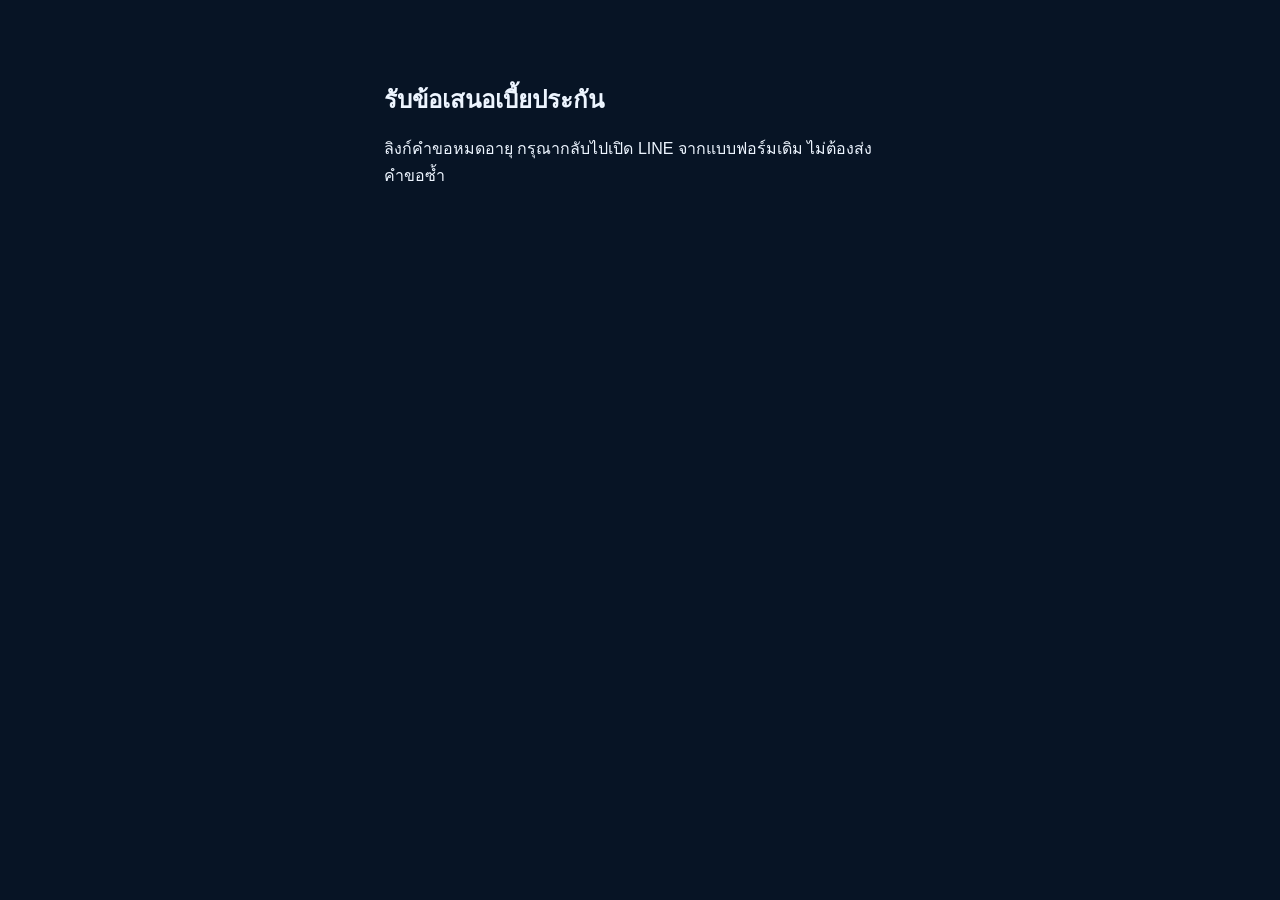
==== insurance.html @ c880e935 "Update insurance TEST confirmation via LIFF" ====
<!doctype html><html lang="th"><head><meta charset="utf-8"><meta name="viewport" content="width=device-width,initial-scale=1"><meta name="referrer" content="no-referrer"><title>รับข้อเสนอเบี้ยประกัน | PP Asset Service</title><style>*{box-sizing:border-box}body{margin:0;background:#071425;color:#EDF5FF;font:16px Tahoma,sans-serif}main{max-width:560px;margin:40px auto;padding:24px}h1{font-size:24px}p{line-height:1.7}a,button{font:inherit;display:block;width:100%;padding:16px;border:0;border-radius:14px;text-align:center;text-decoration:none;background:#B9FF86;color:#102006} [hidden]{display:none!important}</style></head><body><main><h1>รับข้อเสนอเบี้ยประกัน</h1><p id="status" role="status" aria-live="polite">กำลังส่งรายละเอียดคำขอเข้าแชท PP...</p><a id="chat" href="https://line.me/R/oaMessage/%40pp.asset/" hidden>เปิดแชท PP</a><section id="details" hidden></section><button id="confirm" type="button" hidden>ยืนยันข้อมูลถูกต้อง</button><button id="retry" type="button" hidden>ลองอีกครั้ง</button></main>
<script src="https://static.line-scdn.net/liff/edge/2/sdk.js"></script><script>
(function(){'use strict';
var BACKEND='https://script.google.com/macros/s/AKfycbySsRLCbwnj8PTmRTrWor8YZB-7UD32fPWulcbpCLZM95LW6AMpFRci16Pal2AnwHqM/exec';
var ENDPOINT='https://ppassetservice-cyber.github.io/pp-line-liff-test/insurance.html', STORE='pp-insurance-line-ticket-v2';
var status=document.getElementById('status'), retry=document.getElementById('retry'), chat=document.getElementById('chat'), ticket='', waitingForFriend=false, busy=false, frame=null, correlation='', timer=null;
var confirmButton=document.getElementById('confirm'), details=document.getElementById('details'), quote='', confirmationMode=false, confirmStage='review', ready=false;
function parameter(name){var q=new URLSearchParams(location.search),value=q.get(name),state=q.get('liff.state');if(!value && state){try{value=new URL(state,location.origin).searchParams.get(name);}catch(e){}}return value||'';}
confirmationMode=parameter('mode')==='confirm';quote=parameter('quote');
function showDetail(data){details.replaceChildren();var labels={request_id:'เลขที่คำขอ',customer_name:'ชื่อ',customer_phone:'เบอร์โทร',vehicle_make:'ยี่ห้อ',vehicle_model:'รุ่น',vehicle_submodel:'รุ่นย่อย',registration_year:'ปีจดทะเบียน',registration_province:'จังหวัดจดทะเบียน',usage_type:'การใช้งาน',insurance_type:'ประเภทประกัน',preferred_insurers:'บริษัทที่สนใจ'};Object.keys(labels).forEach(function(k){var p=document.createElement('p');p.textContent=labels[k]+': '+(data[k]||'ไม่ระบุ');details.appendChild(p);});details.hidden=false;}
function confirmationResult(result){
 if(!result || !result.ok){confirmButton.hidden=true;fail(result && result.message || 'ยังยืนยันข้อมูลไม่ได้ กรุณาลองอีกครั้ง');return;}
 if(confirmStage==='review'){
   if(!result.detail){fail('ยังโหลดข้อมูลไม่ได้ กรุณาลองอีกครั้ง');return;}
   showDetail(result.detail);ready=true;retry.hidden=true;
   if(result.confirmed && result.acknowledged){status.textContent='คำขอนี้ยืนยันเรียบร้อยแล้ว';chat.hidden=false;return;}
   status.textContent=result.confirmed?'บันทึกการยืนยันแล้ว แต่ยังไม่ได้รับผลสำเร็จของข้อความตอบรับ กดด้านล่างเพื่อลองส่งตอบรับอีกครั้ง':'ตรวจสอบข้อมูลด้านล่าง แล้วกดยืนยันข้อมูลถูกต้อง';
   confirmButton.textContent=result.confirmed?'ลองส่งข้อความตอบรับอีกครั้ง':'ยืนยันข้อมูลถูกต้อง';confirmButton.hidden=false;return;
 }
 if(!result.confirmed){fail('ยังไม่ได้รับผลยืนยัน กรุณาลองอีกครั้ง');return;}
 confirmButton.hidden=true;chat.hidden=false;
 if(result.acknowledged){status.textContent='ยืนยันข้อมูลเรียบร้อยแล้ว และ LINE รับข้อความตอบรับแล้ว';retry.hidden=true;}
 else {status.textContent=result.retry?'บันทึกการยืนยันแล้ว แต่ยังส่งข้อความตอบรับไม่สำเร็จ ลองอีกครั้งได้โดยไม่สร้างคำขอซ้ำ':'บันทึกการยืนยันแล้ว ข้อความตอบรับต้องให้เจ้าหน้าที่ตรวจสอบ กรุณาติดต่อ PP';retry.hidden=!result.retry;retry.textContent='ลองส่งข้อความตอบรับอีกครั้ง';}
}
function submitConfirmation(stage){if(busy || !ready || !/^INS-\d{8}-[A-F0-9]{16}$/.test(quote))return;
 var token=liff.getIDToken();if(!token){ready=false;fail('กรุณาเปิดลิงก์ยืนยันใหม่จากแชท PP');return;}
 busy=true;confirmStage=stage;retry.hidden=true;confirmButton.hidden=true;status.textContent=stage==='review'?'กำลังตรวจสอบบัญชีและข้อมูลคำขอ...':'กำลังบันทึกการยืนยันข้อมูล...';
 if(frame)frame.remove();frame=document.createElement('iframe');var bytes=new Uint8Array(16);crypto.getRandomValues(bytes);correlation=Array.from(bytes).map(function(v){return v.toString(16).padStart(2,'0');}).join('');frame.name='insurance_'+correlation;frame.hidden=true;document.body.appendChild(frame);
 var form=document.createElement('form');form.method='POST';form.action=BACKEND;form.target=frame.name;form.hidden=true;
 var fields={flow:stage==='review'?'insurance-review-liff-v1':'insurance-confirm-liff-v1',quote:quote,idToken:token,format:'bridge',requestId:correlation};if(stage==='confirm')fields.confirmation='yes';
 Object.keys(fields).forEach(function(key){var input=document.createElement('input');input.type='hidden';input.name=key;input.value=fields[key];form.appendChild(input);});document.body.appendChild(form);
 timer=setTimeout(function(){fail('ยังไม่ได้รับผลยืนยัน กรุณาลองอีกครั้งด้วยคำขอเดิม');},30000);form.submit();form.remove();
}
async function initializeConfirmation(){
 if(!/^INS-\d{8}-[A-F0-9]{16}$/.test(quote)){status.textContent='ลิงก์ยืนยันไม่ถูกต้อง กรุณาเปิดจากข้อความรายละเอียดในแชท PP';return;}
 try {var initTimer;try{await Promise.race([liff.init({liffId:'2011333776-7CCq2hRE'}),new Promise(function(_,reject){initTimer=setTimeout(function(){reject(new Error('timeout'));},20000);})]);}finally{clearTimeout(initTimer);}
 if(!liff.isLoggedIn()){liff.login({redirectUri:ENDPOINT+'?mode=confirm&quote='+encodeURIComponent(quote)});return;}
 ready=true;submitConfirmation('review');
 }catch(e){ready=false;fail('ยังตรวจสอบบัญชี LINE ไม่สำเร็จ กรุณาลองอีกครั้ง');}
}
confirmButton.addEventListener('click',function(){submitConfirmation('confirm');});
function valid(v){return /^[a-f0-9]{64}$/.test(v||'');}
function read(){var query=new URLSearchParams(location.search), value=query.get('ticket'), state=query.get('liff.state');
  if(!value && state){try{value=new URL(state,location.origin).searchParams.get('ticket');}catch(e){}}
  if(valid(value)){try{sessionStorage.setItem(STORE,JSON.stringify({ticket:value,until:Date.now()+600000}));}catch(e){}return value;}
  try{var saved=JSON.parse(sessionStorage.getItem(STORE)||'null');if(saved && saved.until>Date.now() && valid(saved.ticket))return saved.ticket;}catch(e){}return '';}
function fail(text){clearTimeout(timer);busy=false;status.textContent=text;retry.hidden=false;}
function openChat(){chat.hidden=false;status.textContent='ส่งรายละเอียดแล้ว กรุณากดยืนยันข้อมูลในแชท PP';
  try{if(liff.isInClient()){liff.openWindow({url:chat.href,external:false});}else{location.replace(chat.href);}}catch(e){/* Keep the direct link if the browser blocks automatic opening. */}}
window.addEventListener('message',function(event){
  if(!frame || !/^https:\/\/[A-Za-z0-9.-]+\.googleusercontent\.com$/.test(event.origin))return;
  var data=event.data;if(!data || data.type!=='pp-insurance-receipt' || data.requestId!==correlation || !busy)return;
  clearTimeout(timer);busy=false;
  if(confirmationMode){confirmationResult(data.result);return;}
  if(data.result && data.result.ok && data.result.receiptStatus==='ACCEPTED'){try{sessionStorage.removeItem(STORE);}catch(e){}openChat();}
  else fail(data.result && data.result.ok?'เชื่อมบัญชีแล้ว แต่ยังส่งรายละเอียดไม่สำเร็จ คำขอของคุณบันทึกแล้ว กรุณาลองอีกครั้ง':'ยังเชื่อม LINE ไม่สำเร็จ กรุณาลองอีกครั้ง หรือติดต่อ PP โดยแจ้งเลขที่คำขอ');
});
function deliver(){if(busy || !ticket)return;var token=liff.getIDToken();if(!token){fail('กรุณาเปิดลิงก์ใหม่จากหน้าแบบฟอร์ม');return;}
 busy=true;retry.hidden=true;status.textContent='กำลังส่งรายละเอียดคำขอเข้าแชท PP...';
 if(frame)frame.remove();frame=document.createElement('iframe');var bytes=new Uint8Array(16);crypto.getRandomValues(bytes);correlation=Array.from(bytes).map(function(v){return v.toString(16).padStart(2,'0');}).join('');frame.name='insurance_'+correlation;frame.hidden=true;document.body.appendChild(frame);
 var form=document.createElement('form');form.method='POST';form.action=BACKEND;form.target=frame.name;form.hidden=true;
 var fields={flow:'insurance-line-link-v1',ticket:ticket,idToken:token,consent:'yes',format:'bridge',requestId:correlation};
 Object.keys(fields).forEach(function(key){var input=document.createElement('input');input.type='hidden';input.name=key;input.value=fields[key];form.appendChild(input);});document.body.appendChild(form);
 timer=setTimeout(function(){fail('ยังไม่ได้รับผลยืนยัน กรุณาลองอีกครั้งด้วยคำขอเดิม');},30000);form.submit();form.remove();
}
async function initialize(){if(confirmationMode){await initializeConfirmation();return;}ticket=read();if(!ticket){status.textContent='ลิงก์คำขอหมดอายุ กรุณากลับไปเปิด LINE จากแบบฟอร์มเดิม ไม่ต้องส่งคำขอซ้ำ';return;}
 try{var initTimer;try{await Promise.race([liff.init({liffId:'2011333776-7CCq2hRE'}),new Promise(function(_,reject){initTimer=setTimeout(function(){reject(new Error('timeout'));},20000);})]);}finally{clearTimeout(initTimer);}ticket=read()||ticket;if(!liff.isLoggedIn()){liff.login({redirectUri:ENDPOINT+'?ticket='+encodeURIComponent(ticket)});return;}
  // A LINE add-friend prompt may still be required by LINE for a new customer.
  var friendship=await liff.getFriendship();if(!friendship.friendFlag){waitingForFriend=true;status.textContent='เพิ่มเพื่อน PP เพื่อรับรายละเอียดและข้อเสนอเบี้ยประกัน';chat.textContent='เพิ่มเพื่อน PP แล้วกลับมารับรายละเอียด';chat.href='https://line.me/R/ti/p/%40pp.asset';chat.hidden=false;retry.textContent='เพิ่มเพื่อนแล้ว รับรายละเอียด';retry.hidden=false;return;}
  waitingForFriend=false;deliver();
 }catch(e){fail('ยังเตรียม LINE ไม่สำเร็จ กรุณาลองอีกครั้ง');}}
document.addEventListener('visibilitychange',function(){if(!document.hidden && waitingForFriend && !busy)initialize();});
retry.addEventListener('click',function(){if(busy)return;if(confirmationMode){if(ready && confirmStage==='confirm')submitConfirmation('confirm');else initializeConfirmation();return;}chat.href='https://line.me/R/oaMessage/%40pp.asset/';chat.textContent='เปิดแชท PP';chat.hidden=true;initialize();});initialize();
}());</script></body></html>
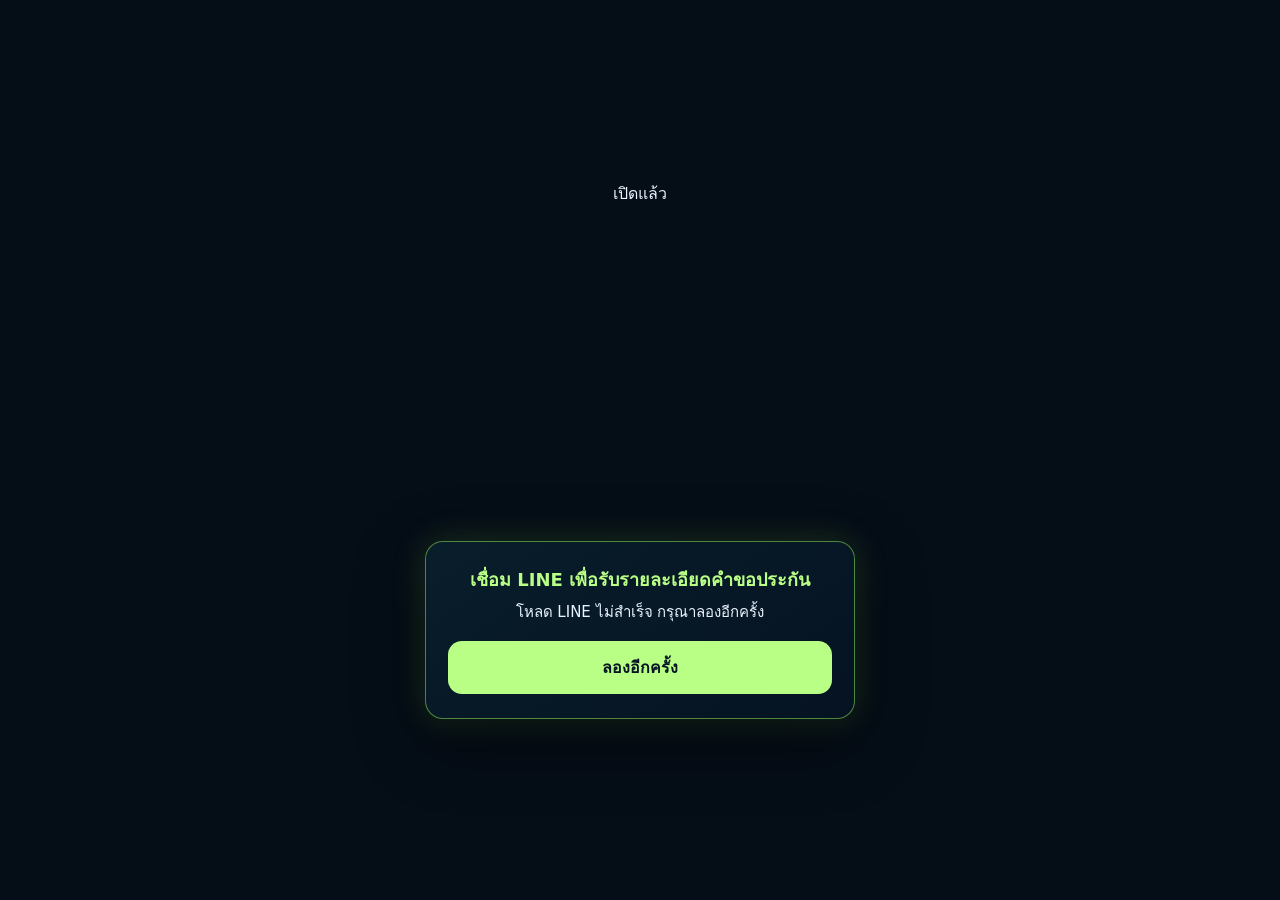
==== commit 15b34474: "ปรับหน้าเชื่อม LINE ประกัน TEST ตามแบบ Loan" ====
--- a/insurance.html
+++ b/insurance.html
@@ -1,74 +1,111 @@
-<!doctype html><html lang="th"><head><meta charset="utf-8"><meta name="viewport" content="width=device-width,initial-scale=1"><meta name="referrer" content="no-referrer"><title>รับข้อเสนอเบี้ยประกัน | PP Asset Service</title><style>*{box-sizing:border-box}body{margin:0;background:#071425;color:#EDF5FF;font:16px Tahoma,sans-serif}main{max-width:560px;margin:40px auto;padding:24px}h1{font-size:24px}p{line-height:1.7}a,button{font:inherit;display:block;width:100%;padding:16px;border:0;border-radius:14px;text-align:center;text-decoration:none;background:#B9FF86;color:#102006} [hidden]{display:none!important}</style></head><body><main><h1>รับข้อเสนอเบี้ยประกัน</h1><p id="status" role="status" aria-live="polite">กำลังส่งรายละเอียดคำขอเข้าแชท PP...</p><a id="chat" href="https://line.me/R/oaMessage/%40pp.asset/" hidden>เปิดแชท PP</a><section id="details" hidden></section><button id="confirm" type="button" hidden>ยืนยันข้อมูลถูกต้อง</button><button id="retry" type="button" hidden>ลองอีกครั้ง</button></main>
-<script src="https://static.line-scdn.net/liff/edge/2/sdk.js"></script><script>
-(function(){'use strict';
-var BACKEND='https://script.google.com/macros/s/AKfycbySsRLCbwnj8PTmRTrWor8YZB-7UD32fPWulcbpCLZM95LW6AMpFRci16Pal2AnwHqM/exec';
-var ENDPOINT='https://ppassetservice-cyber.github.io/pp-line-liff-test/insurance.html', STORE='pp-insurance-line-ticket-v2';
-var status=document.getElementById('status'), retry=document.getElementById('retry'), chat=document.getElementById('chat'), ticket='', waitingForFriend=false, busy=false, frame=null, correlation='', timer=null;
-var confirmButton=document.getElementById('confirm'), details=document.getElementById('details'), quote='', confirmationMode=false, confirmStage='review', ready=false;
-function parameter(name){var q=new URLSearchParams(location.search),value=q.get(name),state=q.get('liff.state');if(!value && state){try{value=new URL(state,location.origin).searchParams.get(name);}catch(e){}}return value||'';}
-confirmationMode=parameter('mode')==='confirm';quote=parameter('quote');
-function showDetail(data){details.replaceChildren();var labels={request_id:'เลขที่คำขอ',customer_name:'ชื่อ',customer_phone:'เบอร์โทร',vehicle_make:'ยี่ห้อ',vehicle_model:'รุ่น',vehicle_submodel:'รุ่นย่อย',registration_year:'ปีจดทะเบียน',registration_province:'จังหวัดจดทะเบียน',usage_type:'การใช้งาน',insurance_type:'ประเภทประกัน',preferred_insurers:'บริษัทที่สนใจ'};Object.keys(labels).forEach(function(k){var p=document.createElement('p');p.textContent=labels[k]+': '+(data[k]||'ไม่ระบุ');details.appendChild(p);});details.hidden=false;}
-function confirmationResult(result){
- if(!result || !result.ok){confirmButton.hidden=true;fail(result && result.message || 'ยังยืนยันข้อมูลไม่ได้ กรุณาลองอีกครั้ง');return;}
- if(confirmStage==='review'){
-   if(!result.detail){fail('ยังโหลดข้อมูลไม่ได้ กรุณาลองอีกครั้ง');return;}
-   showDetail(result.detail);ready=true;retry.hidden=true;
-   if(result.confirmed && result.acknowledged){status.textContent='คำขอนี้ยืนยันเรียบร้อยแล้ว';chat.hidden=false;return;}
-   status.textContent=result.confirmed?'บันทึกการยืนยันแล้ว แต่ยังไม่ได้รับผลสำเร็จของข้อความตอบรับ กดด้านล่างเพื่อลองส่งตอบรับอีกครั้ง':'ตรวจสอบข้อมูลด้านล่าง แล้วกดยืนยันข้อมูลถูกต้อง';
-   confirmButton.textContent=result.confirmed?'ลองส่งข้อความตอบรับอีกครั้ง':'ยืนยันข้อมูลถูกต้อง';confirmButton.hidden=false;return;
- }
- if(!result.confirmed){fail('ยังไม่ได้รับผลยืนยัน กรุณาลองอีกครั้ง');return;}
- confirmButton.hidden=true;chat.hidden=false;
- if(result.acknowledged){status.textContent='ยืนยันข้อมูลเรียบร้อยแล้ว และ LINE รับข้อความตอบรับแล้ว';retry.hidden=true;}
- else {status.textContent=result.retry?'บันทึกการยืนยันแล้ว แต่ยังส่งข้อความตอบรับไม่สำเร็จ ลองอีกครั้งได้โดยไม่สร้างคำขอซ้ำ':'บันทึกการยืนยันแล้ว ข้อความตอบรับต้องให้เจ้าหน้าที่ตรวจสอบ กรุณาติดต่อ PP';retry.hidden=!result.retry;retry.textContent='ลองส่งข้อความตอบรับอีกครั้ง';}
+เปิดแล้ว
+<!doctype html>
+<html lang="th"><head>
+<meta charset="utf-8"><meta name="viewport" content="width=device-width, initial-scale=1">
+<meta name="referrer" content="no-referrer"><meta name="robots" content="noindex,nofollow">
+<title>รับข้อเสนอเบี้ยประกัน | PP Asset Service</title>
+<style>
+*{box-sizing:border-box}
+body{margin:0;background:#050d17;color:#eaf3ff;font-family:system-ui,sans-serif;min-height:100vh;min-height:100dvh;display:grid;place-items:center;padding:14px}
+main{width:100%;max-width:430px;padding:24px 22px;border:1px solid rgba(156,255,91,.48);border-radius:18px;background:linear-gradient(145deg,rgba(9,30,44,.98),rgba(5,19,34,.98));box-shadow:0 20px 70px rgba(0,0,0,.48),0 0 34px rgba(156,255,91,.18);text-align:center}
+h1{color:#B9FF86;font-size:18px;font-weight:900;line-height:1.5;margin:0 0 7px}
+p{font-size:15px;line-height:1.65;color:#eaf3ff;margin:7px 0}
+button,a{display:block;width:100%;border:0;border-radius:14px;background:#B9FF86;color:#071425;padding:14px;font:inherit;font-weight:700;text-decoration:none;cursor:pointer;margin-top:16px}
+.spinner{width:30px;height:30px;border:4px solid rgba(156,255,91,.24);border-top-color:#B9FF86;border-radius:50%;margin:0 auto 13px;animation:spin .8s linear infinite}
+@keyframes spin{to{transform:rotate(360deg)}}
+[hidden]{display:none!important}.brand{display:none}.transport{position:absolute;width:1px;height:1px;left:-9999px;border:0}
+.wait-note{color:#9fb0c4;font-size:13px;margin-top:7px}
+@media(max-width:600px){main{padding:22px 16px}}
+</style>
+<script src="https://static.line-scdn.net/liff/edge/2/sdk.js" defer></script>
+</head><body><main>
+<div class="brand">PP ASSET SERVICE</div>
+<div class="spinner" id="spinner" aria-hidden="true"></div>
+<h1 id="heading">เชื่อม LINE เพื่อรับรายละเอียดคำขอประกัน</h1>
+<p id="status" role="status" aria-live="polite">กำลังเชื่อมต่อ LINE กรุณารอสักครู่</p>
+<a id="openLine" hidden>เปิดแอป LINE เพื่อเชื่อมต่อ</a>
+<a id="chat" href="https://line.me/R/oaMessage/%40pp.asset/" hidden>เปิดแชทเพื่อยืนยันข้อมูล</a>
+<button id="retry" type="button" hidden>ลองอีกครั้ง</button>
+</main><script>
+'use strict';
+const LIFF_ID='2011333776-7CCq2hRE';
+// TEST deployment only. Production OAuth configuration is untouched.
+const BACKEND='https://script.google.com/macros/s/AKfycbySsRLCbwnj8PTmRTrWor8YZB-7UD32fPWulcbpCLZM95LW6AMpFRci16Pal2AnwHqM/exec';
+const statusBox=document.getElementById('status'),spinner=document.getElementById('spinner');
+let busy=false,attempt=0;
+function ticketFromLocation(){
+ const params=new URL(location.href).searchParams;
+ let ticket=params.get('ticket');
+ if(!ticket&&params.get('liff.state'))ticket=new URL(params.get('liff.state'),location.origin+location.pathname).searchParams.get('ticket');
+ try {
+  if(ticket&&/^[a-f0-9]{64}$/.test(ticket))sessionStorage.setItem('pp_insurance_pending_v3',JSON.stringify({ticket,time:Date.now()}));
+  else if(!params.has('ticket')){
+   const saved=JSON.parse(sessionStorage.getItem('pp_insurance_pending_v3')||'null');
+   if(saved&&Date.now()-saved.time<600000)ticket=saved.ticket;
+  }
+ }catch(_){}
+ if(!ticket||!/^[a-f0-9]{64}$/.test(ticket))throw new Error('ลิงก์คำขอไม่ครบ กรุณาเปิดจากปุ่มเชื่อม LINE ของคำขอเดิม');
+ return ticket;
 }
-function submitConfirmation(stage){if(busy || !ready || !/^INS-\d{8}-[A-F0-9]{16}$/.test(quote))return;
- var token=liff.getIDToken();if(!token){ready=false;fail('กรุณาเปิดลิงก์ยืนยันใหม่จากแชท PP');return;}
- busy=true;confirmStage=stage;retry.hidden=true;confirmButton.hidden=true;status.textContent=stage==='review'?'กำลังตรวจสอบบัญชีและข้อมูลคำขอ...':'กำลังบันทึกการยืนยันข้อมูล...';
- if(frame)frame.remove();frame=document.createElement('iframe');var bytes=new Uint8Array(16);crypto.getRandomValues(bytes);correlation=Array.from(bytes).map(function(v){return v.toString(16).padStart(2,'0');}).join('');frame.name='insurance_'+correlation;frame.hidden=true;document.body.appendChild(frame);
- var form=document.createElement('form');form.method='POST';form.action=BACKEND;form.target=frame.name;form.hidden=true;
- var fields={flow:stage==='review'?'insurance-review-liff-v1':'insurance-confirm-liff-v1',quote:quote,idToken:token,format:'bridge',requestId:correlation};if(stage==='confirm')fields.confirmation='yes';
- Object.keys(fields).forEach(function(key){var input=document.createElement('input');input.type='hidden';input.name=key;input.value=fields[key];form.appendChild(input);});document.body.appendChild(form);
- timer=setTimeout(function(){fail('ยังไม่ได้รับผลยืนยัน กรุณาลองอีกครั้งด้วยคำขอเดิม');},30000);form.submit();form.remove();
+function withDeadline(promise,ms,message){
+ let timer;return Promise.race([promise,new Promise((_,reject)=>{timer=setTimeout(()=>reject(new Error(message)),ms);})]).finally(()=>clearTimeout(timer));
 }
-async function initializeConfirmation(){
- if(!/^INS-\d{8}-[A-F0-9]{16}$/.test(quote)){status.textContent='ลิงก์ยืนยันไม่ถูกต้อง กรุณาเปิดจากข้อความรายละเอียดในแชท PP';return;}
- try {var initTimer;try{await Promise.race([liff.init({liffId:'2011333776-7CCq2hRE'}),new Promise(function(_,reject){initTimer=setTimeout(function(){reject(new Error('timeout'));},20000);})]);}finally{clearTimeout(initTimer);}
- if(!liff.isLoggedIn()){liff.login({redirectUri:ENDPOINT+'?mode=confirm&quote='+encodeURIComponent(quote)});return;}
- ready=true;submitConfirmation('review');
- }catch(e){ready=false;fail('ยังตรวจสอบบัญชี LINE ไม่สำเร็จ กรุณาลองอีกครั้ง');}
+function sendReceipt(ticket,idToken){
+ return new Promise((resolve,reject)=>{
+  const requestId=Array.from(crypto.getRandomValues(new Uint8Array(16)),v=>v.toString(16).padStart(2,'0')).join('');
+  const iframe=document.createElement('iframe');iframe.name='pp_receipt_'+requestId;iframe.className='transport';iframe.title='รับผลการเชื่อม LINE';iframe.setAttribute('aria-hidden','true');iframe.tabIndex=-1;
+  const form=document.createElement('form');form.method='POST';form.action=BACKEND;form.target=iframe.name;form.hidden=true;
+  for(const [name,value] of Object.entries({flow:'insurance-line-link-v1',ticket,idToken,consent:'yes',format:'bridge',requestId})){
+   const input=document.createElement('input');input.type='hidden';input.name=name;input.value=value;form.appendChild(input);
+  }
+  let timer;
+  function cleanup(){clearTimeout(timer);window.removeEventListener('message',received);form.remove();iframe.remove();}
+  function received(event){
+   const trusted=/^https:\/\/(?:script\.google\.com|[a-z0-9-]+\.googleusercontent\.com)$/.test(event.origin);
+   const data=event.data;
+   if(!trusted||!data||data.type!=='pp-insurance-receipt'||data.requestId!==requestId)return;
+   cleanup();resolve(data.result);
+  }
+  window.addEventListener('message',received);
+  timer=setTimeout(()=>{cleanup();reject(new Error('ยังไม่ได้รับผลยืนยัน กรุณากดลองอีกครั้ง ไม่ต้องกรอกคำขอใหม่'));},45000);
+  document.body.appendChild(iframe);document.body.appendChild(form);form.submit();
+ });
 }
-confirmButton.addEventListener('click',function(){submitConfirmation('confirm');});
-function valid(v){return /^[a-f0-9]{64}$/.test(v||'');}
-function read(){var query=new URLSearchParams(location.search), value=query.get('ticket'), state=query.get('liff.state');
-  if(!value && state){try{value=new URL(state,location.origin).searchParams.get('ticket');}catch(e){}}
-  if(valid(value)){try{sessionStorage.setItem(STORE,JSON.stringify({ticket:value,until:Date.now()+600000}));}catch(e){}return value;}
-  try{var saved=JSON.parse(sessionStorage.getItem(STORE)||'null');if(saved && saved.until>Date.now() && valid(saved.ticket))return saved.ticket;}catch(e){}return '';}
-function fail(text){clearTimeout(timer);busy=false;status.textContent=text;retry.hidden=false;}
-function openChat(){chat.hidden=false;status.textContent='ส่งรายละเอียดแล้ว กรุณากดยืนยันข้อมูลในแชท PP';
-  try{if(liff.isInClient()){liff.openWindow({url:chat.href,external:false});}else{location.replace(chat.href);}}catch(e){/* Keep the direct link if the browser blocks automatic opening. */}}
-window.addEventListener('message',function(event){
-  if(!frame || !/^https:\/\/[A-Za-z0-9.-]+\.googleusercontent\.com$/.test(event.origin))return;
-  var data=event.data;if(!data || data.type!=='pp-insurance-receipt' || data.requestId!==correlation || !busy)return;
-  clearTimeout(timer);busy=false;
-  if(confirmationMode){confirmationResult(data.result);return;}
-  if(data.result && data.result.ok && data.result.receiptStatus==='ACCEPTED'){try{sessionStorage.removeItem(STORE);}catch(e){}openChat();}
-  else fail(data.result && data.result.ok?'เชื่อมบัญชีแล้ว แต่ยังส่งรายละเอียดไม่สำเร็จ คำขอของคุณบันทึกแล้ว กรุณาลองอีกครั้ง':'ยังเชื่อม LINE ไม่สำเร็จ กรุณาลองอีกครั้ง หรือติดต่อ PP โดยแจ้งเลขที่คำขอ');
-});
-function deliver(){if(busy || !ticket)return;var token=liff.getIDToken();if(!token){fail('กรุณาเปิดลิงก์ใหม่จากหน้าแบบฟอร์ม');return;}
- busy=true;retry.hidden=true;status.textContent='กำลังส่งรายละเอียดคำขอเข้าแชท PP...';
- if(frame)frame.remove();frame=document.createElement('iframe');var bytes=new Uint8Array(16);crypto.getRandomValues(bytes);correlation=Array.from(bytes).map(function(v){return v.toString(16).padStart(2,'0');}).join('');frame.name='insurance_'+correlation;frame.hidden=true;document.body.appendChild(frame);
- var form=document.createElement('form');form.method='POST';form.action=BACKEND;form.target=frame.name;form.hidden=true;
- var fields={flow:'insurance-line-link-v1',ticket:ticket,idToken:token,consent:'yes',format:'bridge',requestId:correlation};
- Object.keys(fields).forEach(function(key){var input=document.createElement('input');input.type='hidden';input.name=key;input.value=fields[key];form.appendChild(input);});document.body.appendChild(form);
- timer=setTimeout(function(){fail('ยังไม่ได้รับผลยืนยัน กรุณาลองอีกครั้งด้วยคำขอเดิม');},30000);form.submit();form.remove();
+async function connect(){
+ if(busy)return;busy=true;const run=++attempt;
+ document.getElementById('retry').hidden=true;document.getElementById('openLine').hidden=true;document.getElementById('openLine').textContent='เปิดแอป LINE เพื่อเชื่อมต่อ';document.getElementById('chat').hidden=true;spinner.hidden=false;
+ statusBox.textContent='กำลังเชื่อมต่อ LINE กรุณารอสักครู่';
+ const waiting=setTimeout(()=>{if(run===attempt)statusBox.textContent='ระบบยังทำงานอยู่ กำลังรอ LINE ตอบกลับ';},6000);
+ try{
+  if(!window.liff)throw new Error('โหลด LINE ไม่สำเร็จ กรุณาลองอีกครั้ง');
+  ticketFromLocation();
+  await withDeadline(liff.init({liffId:LIFF_ID,withLoginOnExternalBrowser:false}),20000,'LINE ตอบกลับช้า กรุณากดลองอีกครั้ง');
+  clearTimeout(waiting);
+  const ticket=ticketFromLocation();
+  if(/Android|iPhone|iPad|iPod/i.test(navigator.userAgent)&&!liff.isInClient()){
+   const link=document.getElementById('openLine');
+   const url='https://liff.line.me/'+LIFF_ID+'?ticket='+encodeURIComponent(ticket);
+   link.href=/Android/i.test(navigator.userAgent)
+    ? 'intent://liff.line.me/'+LIFF_ID+'?ticket='+encodeURIComponent(ticket)+'#Intent;scheme=https;package=jp.naver.line.android;S.browser_fallback_url='+encodeURIComponent(location.href)+';end'
+    : url;
+   link.hidden=false;spinner.hidden=true;statusBox.textContent='เปิดแอป LINE เพื่อดำเนินการต่อกับคำขอเดิม';busy=false;return;
+  }
+  if(!liff.isLoggedIn()){statusBox.textContent='กำลังเปิดการยืนยันบัญชี LINE';liff.login({redirectUri:location.origin+location.pathname+'?ticket='+encodeURIComponent(ticket)});return;}
+  const idToken=liff.getIDToken();if(!idToken)throw new Error('ยังยืนยันบัญชี LINE ไม่สำเร็จ กรุณาลองอีกครั้ง');
+  const friendship=await withDeadline(liff.getFriendship(),20000,'ตรวจสถานะเพื่อน LINE ไม่สำเร็จ กรุณาลองอีกครั้ง');
+  if(!friendship.friendFlag){
+   const friendLink=document.getElementById('openLine');friendLink.href='https://line.me/R/ti/p/%40pp.asset';friendLink.textContent='เพิ่มเพื่อน PP Asset Service';friendLink.hidden=false;
+   statusBox.textContent='เพิ่มเพื่อน PP แล้วกลับมาหน้านี้ กดลองอีกครั้งเพื่อรับรายละเอียดคำขอเดิม';spinner.hidden=true;document.getElementById('retry').hidden=false;busy=false;return;
+  }
+  statusBox.textContent='กำลังส่งรายละเอียดคำขอประกันให้ทางแชท LINE';
+  const result=await sendReceipt(ticket,idToken);
+  if(!result||result.ok!==true||result.receiptStatus!=='ACCEPTED')throw new Error(result&&result.message||'ยังส่งรายละเอียดไม่สำเร็จ คำขอบันทึกแล้ว กรุณาลองอีกครั้ง');
+  try{sessionStorage.removeItem('pp_insurance_pending_v3');}catch(_){}
+  document.getElementById('heading').textContent='ดำเนินการเรียบร้อย';
+  statusBox.textContent='เลขคำขอ '+result.requestId+' — ส่งรายละเอียดแล้ว กรุณาเปิดแชทเพื่อตรวจสอบและยืนยันความถูกต้อง';
+  spinner.hidden=true;document.getElementById('chat').hidden=false;busy=false;
+ }catch(error){clearTimeout(waiting);spinner.hidden=true;statusBox.textContent=error.message||'เชื่อมต่อไม่สำเร็จ กรุณาลองอีกครั้ง';document.getElementById('retry').hidden=false;busy=false;}
 }
-async function initialize(){if(confirmationMode){await initializeConfirmation();return;}ticket=read();if(!ticket){status.textContent='ลิงก์คำขอหมดอายุ กรุณากลับไปเปิด LINE จากแบบฟอร์มเดิม ไม่ต้องส่งคำขอซ้ำ';return;}
- try{var initTimer;try{await Promise.race([liff.init({liffId:'2011333776-7CCq2hRE'}),new Promise(function(_,reject){initTimer=setTimeout(function(){reject(new Error('timeout'));},20000);})]);}finally{clearTimeout(initTimer);}ticket=read()||ticket;if(!liff.isLoggedIn()){liff.login({redirectUri:ENDPOINT+'?ticket='+encodeURIComponent(ticket)});return;}
-  // A LINE add-friend prompt may still be required by LINE for a new customer.
-  var friendship=await liff.getFriendship();if(!friendship.friendFlag){waitingForFriend=true;status.textContent='เพิ่มเพื่อน PP เพื่อรับรายละเอียดและข้อเสนอเบี้ยประกัน';chat.textContent='เพิ่มเพื่อน PP แล้วกลับมารับรายละเอียด';chat.href='https://line.me/R/ti/p/%40pp.asset';chat.hidden=false;retry.textContent='เพิ่มเพื่อนแล้ว รับรายละเอียด';retry.hidden=false;return;}
-  waitingForFriend=false;deliver();
- }catch(e){fail('ยังเตรียม LINE ไม่สำเร็จ กรุณาลองอีกครั้ง');}}
-document.addEventListener('visibilitychange',function(){if(!document.hidden && waitingForFriend && !busy)initialize();});
-retry.addEventListener('click',function(){if(busy)return;if(confirmationMode){if(ready && confirmStage==='confirm')submitConfirmation('confirm');else initializeConfirmation();return;}chat.href='https://line.me/R/oaMessage/%40pp.asset/';chat.textContent='เปิดแชท PP';chat.hidden=true;initialize();});initialize();
-}());</script></body></html>
+document.getElementById('retry').addEventListener('click',connect);
+window.addEventListener('DOMContentLoaded',connect);
+</script></body></html>
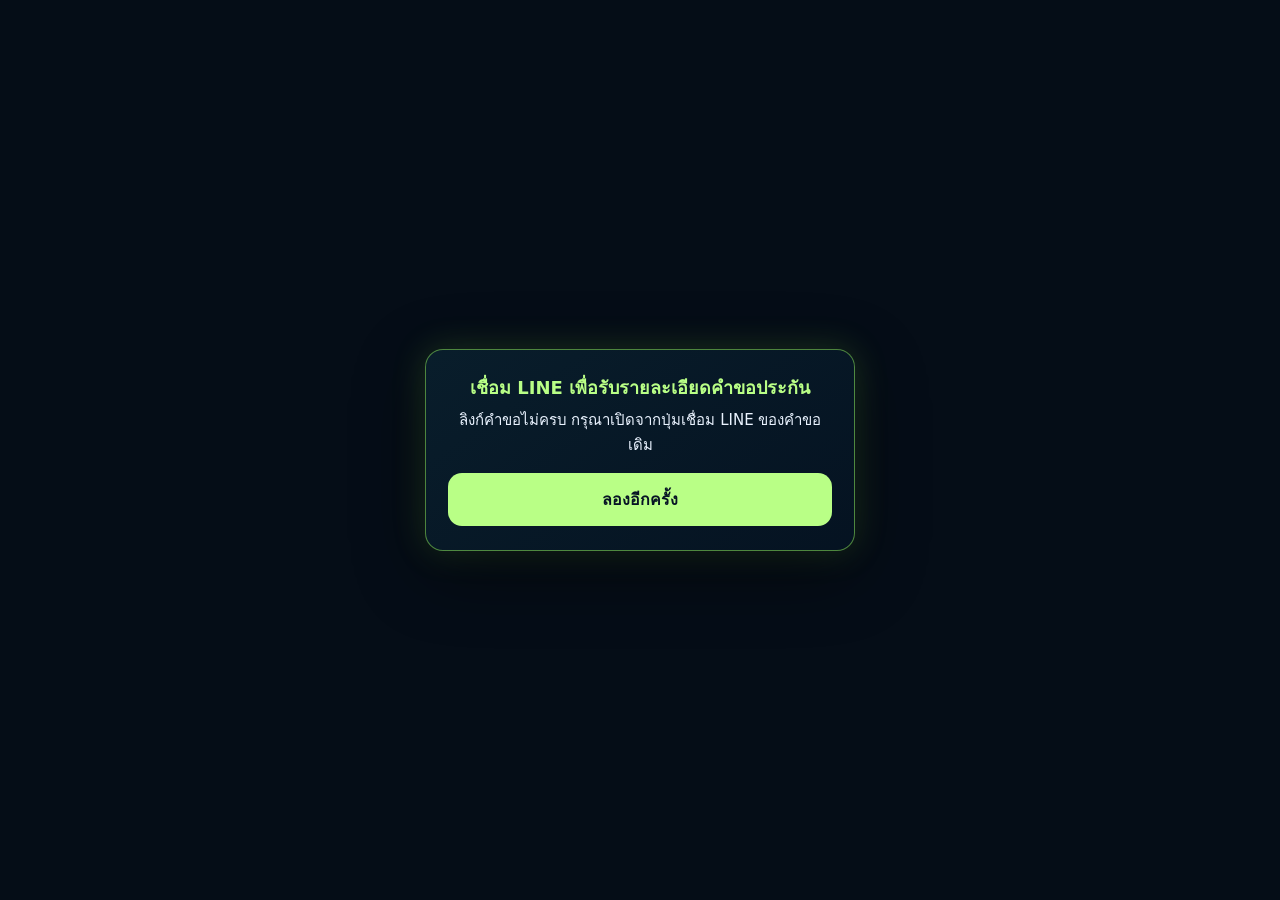
==== commit 06efded7: "Add insurance LIFF review and confirmation" ====
--- a/insurance.html
+++ b/insurance.html
@@ -1,111 +1,278 @@
-เปิดแล้ว
 <!doctype html>
-<html lang="th"><head>
-<meta charset="utf-8"><meta name="viewport" content="width=device-width, initial-scale=1">
-<meta name="referrer" content="no-referrer"><meta name="robots" content="noindex,nofollow">
+<html lang="th">
+<head>
+<meta charset="utf-8">
+<meta name="viewport" content="width=device-width, initial-scale=1">
+<meta name="referrer" content="no-referrer">
+<meta name="robots" content="noindex,nofollow">
 <title>รับข้อเสนอเบี้ยประกัน | PP Asset Service</title>
 <style>
 *{box-sizing:border-box}
 body{margin:0;background:#050d17;color:#eaf3ff;font-family:system-ui,sans-serif;min-height:100vh;min-height:100dvh;display:grid;place-items:center;padding:14px}
 main{width:100%;max-width:430px;padding:24px 22px;border:1px solid rgba(156,255,91,.48);border-radius:18px;background:linear-gradient(145deg,rgba(9,30,44,.98),rgba(5,19,34,.98));box-shadow:0 20px 70px rgba(0,0,0,.48),0 0 34px rgba(156,255,91,.18);text-align:center}
 h1{color:#B9FF86;font-size:18px;font-weight:900;line-height:1.5;margin:0 0 7px}
-p{font-size:15px;line-height:1.65;color:#eaf3ff;margin:7px 0}
+p{font-size:15px;line-height:1.65;margin:7px 0}
 button,a{display:block;width:100%;border:0;border-radius:14px;background:#B9FF86;color:#071425;padding:14px;font:inherit;font-weight:700;text-decoration:none;cursor:pointer;margin-top:16px}
+button:disabled{opacity:.6;cursor:wait}
 .spinner{width:30px;height:30px;border:4px solid rgba(156,255,91,.24);border-top-color:#B9FF86;border-radius:50%;margin:0 auto 13px;animation:spin .8s linear infinite}
 @keyframes spin{to{transform:rotate(360deg)}}
-[hidden]{display:none!important}.brand{display:none}.transport{position:absolute;width:1px;height:1px;left:-9999px;border:0}
-.wait-note{color:#9fb0c4;font-size:13px;margin-top:7px}
+[hidden]{display:none!important}
+.transport{position:absolute;width:1px;height:1px;left:-9999px;border:0}
+#quoteDetails{text-align:left;margin-top:16px;overflow-wrap:anywhere}
+.field{padding:9px 0;border-bottom:1px solid #243447}
+.field-label{display:block;color:#9fb0c4;font-size:13px;margin-bottom:4px}
 @media(max-width:600px){main{padding:22px 16px}}
 </style>
 <script src="https://static.line-scdn.net/liff/edge/2/sdk.js" defer></script>
-</head><body><main>
-<div class="brand">PP ASSET SERVICE</div>
+</head>
+<body>
+<main>
 <div class="spinner" id="spinner" aria-hidden="true"></div>
 <h1 id="heading">เชื่อม LINE เพื่อรับรายละเอียดคำขอประกัน</h1>
 <p id="status" role="status" aria-live="polite">กำลังเชื่อมต่อ LINE กรุณารอสักครู่</p>
 <a id="openLine" hidden>เปิดแอป LINE เพื่อเชื่อมต่อ</a>
-<a id="chat" href="https://line.me/R/oaMessage/%40pp.asset/" hidden>เปิดแชทเพื่อยืนยันข้อมูล</a>
+<a id="chat" href="https://line.me/R/oaMessage/%40pp.asset/" hidden>เปิดแชท PP Asset Service</a>
+<div id="quoteDetails" hidden></div>
+<button id="confirmQuote" type="button" hidden>ยืนยันข้อมูลถูกต้อง</button>
 <button id="retry" type="button" hidden>ลองอีกครั้ง</button>
-</main><script>
+</main>
+<script>
 'use strict';
 const LIFF_ID='2011333776-7CCq2hRE';
-// TEST deployment only. Production OAuth configuration is untouched.
 const BACKEND='https://script.google.com/macros/s/AKfycbySsRLCbwnj8PTmRTrWor8YZB-7UD32fPWulcbpCLZM95LW6AMpFRci16Pal2AnwHqM/exec';
-const statusBox=document.getElementById('status'),spinner=document.getElementById('spinner');
-let busy=false,attempt=0;
+const statusBox=document.getElementById('status');
+const spinner=document.getElementById('spinner');
+const heading=document.getElementById('heading');
+const openLine=document.getElementById('openLine');
+const chat=document.getElementById('chat');
+const retry=document.getElementById('retry');
+const details=document.getElementById('quoteDetails');
+const confirmButton=document.getElementById('confirmQuote');
+let busy=false,initPromise=null,reviewedQuote=null;
+
+function locationParam(name){
+  const params=new URL(location.href).searchParams;
+  if(params.has(name))return params.get(name);
+  const state=params.get('liff.state');
+  if(state)return new URL(state,location.origin+location.pathname).searchParams.get(name);
+  return null;
+}
 function ticketFromLocation(){
- const params=new URL(location.href).searchParams;
- let ticket=params.get('ticket');
- if(!ticket&&params.get('liff.state'))ticket=new URL(params.get('liff.state'),location.origin+location.pathname).searchParams.get('ticket');
- try {
-  if(ticket&&/^[a-f0-9]{64}$/.test(ticket))sessionStorage.setItem('pp_insurance_pending_v3',JSON.stringify({ticket,time:Date.now()}));
-  else if(!params.has('ticket')){
-   const saved=JSON.parse(sessionStorage.getItem('pp_insurance_pending_v3')||'null');
-   if(saved&&Date.now()-saved.time<600000)ticket=saved.ticket;
-  }
- }catch(_){}
- if(!ticket||!/^[a-f0-9]{64}$/.test(ticket))throw new Error('ลิงก์คำขอไม่ครบ กรุณาเปิดจากปุ่มเชื่อม LINE ของคำขอเดิม');
- return ticket;
+  let ticket=locationParam('ticket');
+  try{
+    if(ticket&&/^[a-f0-9]{64}$/.test(ticket)){
+      sessionStorage.setItem('pp_insurance_pending_v3',JSON.stringify({ticket,time:Date.now()}));
+    }else if(ticket===null){
+      const saved=JSON.parse(sessionStorage.getItem('pp_insurance_pending_v3')||'null');
+      if(saved&&Date.now()-saved.time<600000)ticket=saved.ticket;
+    }
+  }catch(_){}
+  if(!ticket||!/^[a-f0-9]{64}$/.test(ticket))throw new Error('ลิงก์คำขอไม่ครบ กรุณาเปิดจากปุ่มเชื่อม LINE ของคำขอเดิม');
+  return ticket;
 }
 function withDeadline(promise,ms,message){
- let timer;return Promise.race([promise,new Promise((_,reject)=>{timer=setTimeout(()=>reject(new Error(message)),ms);})]).finally(()=>clearTimeout(timer));
-}
-function sendReceipt(ticket,idToken){
- return new Promise((resolve,reject)=>{
-  const requestId=Array.from(crypto.getRandomValues(new Uint8Array(16)),v=>v.toString(16).padStart(2,'0')).join('');
-  const iframe=document.createElement('iframe');iframe.name='pp_receipt_'+requestId;iframe.className='transport';iframe.title='รับผลการเชื่อม LINE';iframe.setAttribute('aria-hidden','true');iframe.tabIndex=-1;
-  const form=document.createElement('form');form.method='POST';form.action=BACKEND;form.target=iframe.name;form.hidden=true;
-  for(const [name,value] of Object.entries({flow:'insurance-line-link-v1',ticket,idToken,consent:'yes',format:'bridge',requestId})){
-   const input=document.createElement('input');input.type='hidden';input.name=name;input.value=value;form.appendChild(input);
-  }
   let timer;
-  function cleanup(){clearTimeout(timer);window.removeEventListener('message',received);form.remove();iframe.remove();}
-  function received(event){
-   const trusted=/^https:\/\/(?:script\.google\.com|[a-z0-9-]+\.googleusercontent\.com)$/.test(event.origin);
-   const data=event.data;
-   if(!trusted||!data||data.type!=='pp-insurance-receipt'||data.requestId!==requestId)return;
-   cleanup();resolve(data.result);
-  }
-  window.addEventListener('message',received);
-  timer=setTimeout(()=>{cleanup();reject(new Error('ยังไม่ได้รับผลยืนยัน กรุณากดลองอีกครั้ง ไม่ต้องกรอกคำขอใหม่'));},45000);
-  document.body.appendChild(iframe);document.body.appendChild(form);form.submit();
- });
+  return Promise.race([promise,new Promise((_,reject)=>{
+    timer=setTimeout(()=>reject(new Error(message)),ms);
+  })]).finally(()=>clearTimeout(timer));
+}
+async function initLine(){
+  if(!window.liff)throw new Error('โหลด LINE ไม่สำเร็จ กรุณาลองอีกครั้ง');
+  if(!initPromise){
+    initPromise=liff.init({liffId:LIFF_ID,withLoginOnExternalBrowser:false});
+    initPromise.catch(()=>{initPromise=null;});
+  }
+  await withDeadline(initPromise,20000,'LINE ตอบกลับช้า กรุณากดลองอีกครั้ง');
+}
+function redirectFor(name,value){
+  const url=new URL(location.origin+location.pathname);
+  url.searchParams.set(name,value);
+  return url.href;
+}
+function freshToken(name,value){
+  const redirectUri=redirectFor(name,value);
+  if(!liff.isLoggedIn()){
+    statusBox.textContent='กำลังเปิดการยืนยันบัญชี LINE';
+    liff.login({redirectUri});
+    return null;
+  }
+  const idToken=liff.getIDToken();
+  const info=liff.getDecodedIDToken();
+  const expires=Number(info&&info.exp);
+  if(!idToken||!Number.isFinite(expires)||expires<=Date.now()/1000+60){
+    if(liff.isInClient())throw new Error('กรุณาปิดหน้านี้ แล้วเปิดลิงก์คำขอเดิมจาก LINE อีกครั้ง');
+    const key='pp_insurance_login_renew';
+    let lastRenew=0;
+    try{lastRenew=Number(sessionStorage.getItem(key)||0);}catch(_){}
+    if(Date.now()-lastRenew<60000)throw new Error('ยังยืนยันบัญชีไม่สำเร็จ กรุณารอสักครู่แล้วกดลองอีกครั้ง');
+    try{sessionStorage.setItem(key,String(Date.now()));}catch(_){}
+    statusBox.textContent='กำลังเข้าสู่ระบบ LINE ใหม่เพื่อดำเนินการกับคำขอเดิม';
+    liff.logout();
+    liff.login({redirectUri});
+    return null;
+  }
+  try{sessionStorage.removeItem('pp_insurance_login_renew');}catch(_){}
+  return idToken;
+}
+function showOpenLine(name,value){
+  if(!/Android|iPhone|iPad|iPod/i.test(navigator.userAgent)||liff.isInClient())return false;
+  const query=name+'='+encodeURIComponent(value);
+  const url='https://liff.line.me/'+LIFF_ID+'?'+query;
+  openLine.href=/Android/i.test(navigator.userAgent)
+    ? 'intent://liff.line.me/'+LIFF_ID+'?'+query+'#Intent;scheme=https;package=jp.naver.line.android;S.browser_fallback_url='+encodeURIComponent(redirectFor(name,value))+';end'
+    : url;
+  openLine.textContent='เปิดแอป LINE เพื่อดำเนินการต่อ';
+  openLine.hidden=false;
+  statusBox.textContent='เปิดแอป LINE เพื่อดำเนินการต่อกับคำขอเดิม';
+  return true;
+}
+function sendReceipt(ticket,idToken,quoteAction){
+  return new Promise((resolve,reject)=>{
+    const requestId=Array.from(crypto.getRandomValues(new Uint8Array(16)),v=>v.toString(16).padStart(2,'0')).join('');
+    const iframe=document.createElement('iframe');
+    iframe.name='pp_receipt_'+requestId;
+    iframe.className='transport';
+    iframe.title='รับผลการดำเนินการ';
+    iframe.setAttribute('aria-hidden','true');
+    iframe.tabIndex=-1;
+    const form=document.createElement('form');
+    form.method='POST';form.action=BACKEND;form.target=iframe.name;form.hidden=true;
+    const payload=quoteAction
+      ? {flow:quoteAction.flow,quote:quoteAction.quote,idToken,format:'bridge',requestId}
+      : {flow:'insurance-line-link-v1',ticket,idToken,consent:'yes',format:'bridge',requestId};
+    if(quoteAction&&quoteAction.flow==='insurance-confirm-liff-v1')payload.confirmation='yes';
+    for(const [name,value]of Object.entries(payload)){
+      const input=document.createElement('input');
+      input.type='hidden';input.name=name;input.value=value;form.appendChild(input);
+    }
+    let timer;
+    function cleanup(){
+      clearTimeout(timer);window.removeEventListener('message',received);form.remove();iframe.remove();
+    }
+    function received(event){
+      const trusted=/^https:\/\/(?:script\.google\.com|[a-z0-9-]+\.googleusercontent\.com)$/.test(event.origin);
+      const data=event.data;
+      if(!trusted||!data||data.type!=='pp-insurance-receipt'||data.requestId!==requestId)return;
+      cleanup();resolve(data.result);
+    }
+    window.addEventListener('message',received);
+    timer=setTimeout(()=>{
+      cleanup();reject(new Error('ยังไม่ได้รับผลยืนยัน กรุณากดลองอีกครั้ง ไม่ต้องกรอกคำขอใหม่'));
+    },45000);
+    try{
+      document.body.appendChild(iframe);document.body.appendChild(form);form.submit();
+    }catch(error){cleanup();reject(error);}
+  });
+}
+function renderDetails(data){
+  details.replaceChildren();
+  const fields=[
+    ['เลขที่คำขอ',data.request_id],
+    ['ชื่อ / เบอร์โทร',[data.customer_name,data.customer_phone].join(' / ')],
+    ['รถ',[data.vehicle_make,data.vehicle_model,data.vehicle_submodel].filter(Boolean).join(' ')],
+    ['ปีจดทะเบียน / จังหวัด',[data.registration_year,data.registration_province].join(' / ')],
+    ['การใช้งาน',data.usage_type],
+    ['ประเภทประกัน','ชั้น '+data.insurance_type],
+    ['บริษัทที่สนใจ',data.preferred_insurers]
+  ];
+  for(const [label,value]of fields){
+    const row=document.createElement('div');row.className='field';
+    const title=document.createElement('span');title.className='field-label';title.textContent=label;
+    const content=document.createElement('span');content.textContent=String(value||'ไม่ระบุ');
+    row.append(title,content);details.appendChild(row);
+  }
+  details.hidden=false;
+}
+function showConfirmed(quote,acknowledged){
+  heading.textContent='ยืนยันข้อมูลเรียบร้อย';
+  statusBox.textContent='เลขคำขอ '+quote+' — บันทึกการยืนยันแล้ว เจ้าหน้าที่จะตรวจสอบเบี้ยและความคุ้มครองให้ค่ะ';
+  confirmButton.hidden=true;
+  chat.hidden=false;
+  retry.hidden=acknowledged===true;
+  retry.textContent='ตรวจสถานะอีกครั้ง';
+  if(acknowledged!==true)statusBox.textContent+=' ระบบยังส่งข้อความตอบรับในแชทไม่สำเร็จ กดตรวจสถานะอีกครั้งได้ค่ะ';
+}
+async function loadReview(quote,idToken){
+  const result=await sendReceipt(null,idToken,{flow:'insurance-review-liff-v1',quote});
+  if(!result||result.ok!==true||result.requestId!==quote||!result.detail)throw new Error(result&&result.message||'ยังโหลดข้อมูลคำขอไม่ได้ กรุณาลองอีกครั้ง');
+  renderDetails(result.detail);
+  if(result.confirmed===true){
+    showConfirmed(quote,result.acknowledged);
+    if(result.acknowledged!==true){
+      reviewedQuote=quote;
+      confirmButton.textContent='ส่งข้อความตอบรับอีกครั้ง';
+      confirmButton.hidden=false;
+    }
+  }else{
+    reviewedQuote=quote;
+    heading.textContent='ตรวจสอบข้อมูลคำขอประกัน';
+    statusBox.textContent='ตรวจสอบรายละเอียดด้านล่าง แล้วกดยืนยันข้อมูลถูกต้อง หากต้องการแก้ไข ให้แจ้งในแชท @pp.asset';
+    confirmButton.textContent='ยืนยันข้อมูลถูกต้อง';
+    confirmButton.hidden=false;
+  }
 }
 async function connect(){
- if(busy)return;busy=true;const run=++attempt;
- document.getElementById('retry').hidden=true;document.getElementById('openLine').hidden=true;document.getElementById('openLine').textContent='เปิดแอป LINE เพื่อเชื่อมต่อ';document.getElementById('chat').hidden=true;spinner.hidden=false;
- statusBox.textContent='กำลังเชื่อมต่อ LINE กรุณารอสักครู่';
- const waiting=setTimeout(()=>{if(run===attempt)statusBox.textContent='ระบบยังทำงานอยู่ กำลังรอ LINE ตอบกลับ';},6000);
- try{
-  if(!window.liff)throw new Error('โหลด LINE ไม่สำเร็จ กรุณาลองอีกครั้ง');
-  ticketFromLocation();
-  await withDeadline(liff.init({liffId:LIFF_ID,withLoginOnExternalBrowser:false}),20000,'LINE ตอบกลับช้า กรุณากดลองอีกครั้ง');
-  clearTimeout(waiting);
-  const ticket=ticketFromLocation();
-  if(/Android|iPhone|iPad|iPod/i.test(navigator.userAgent)&&!liff.isInClient()){
-   const link=document.getElementById('openLine');
-   const url='https://liff.line.me/'+LIFF_ID+'?ticket='+encodeURIComponent(ticket);
-   link.href=/Android/i.test(navigator.userAgent)
-    ? 'intent://liff.line.me/'+LIFF_ID+'?ticket='+encodeURIComponent(ticket)+'#Intent;scheme=https;package=jp.naver.line.android;S.browser_fallback_url='+encodeURIComponent(location.href)+';end'
-    : url;
-   link.hidden=false;spinner.hidden=true;statusBox.textContent='เปิดแอป LINE เพื่อดำเนินการต่อกับคำขอเดิม';busy=false;return;
-  }
-  if(!liff.isLoggedIn()){statusBox.textContent='กำลังเปิดการยืนยันบัญชี LINE';liff.login({redirectUri:location.origin+location.pathname+'?ticket='+encodeURIComponent(ticket)});return;}
-  const idToken=liff.getIDToken();if(!idToken)throw new Error('ยังยืนยันบัญชี LINE ไม่สำเร็จ กรุณาลองอีกครั้ง');
-  const friendship=await withDeadline(liff.getFriendship(),20000,'ตรวจสถานะเพื่อน LINE ไม่สำเร็จ กรุณาลองอีกครั้ง');
-  if(!friendship.friendFlag){
-   const friendLink=document.getElementById('openLine');friendLink.href='https://line.me/R/ti/p/%40pp.asset';friendLink.textContent='เพิ่มเพื่อน PP Asset Service';friendLink.hidden=false;
-   statusBox.textContent='เพิ่มเพื่อน PP แล้วกลับมาหน้านี้ กดลองอีกครั้งเพื่อรับรายละเอียดคำขอเดิม';spinner.hidden=true;document.getElementById('retry').hidden=false;busy=false;return;
-  }
-  statusBox.textContent='กำลังส่งรายละเอียดคำขอประกันให้ทางแชท LINE';
-  const result=await sendReceipt(ticket,idToken);
-  if(!result||result.ok!==true||result.receiptStatus!=='ACCEPTED')throw new Error(result&&result.message||'ยังส่งรายละเอียดไม่สำเร็จ คำขอบันทึกแล้ว กรุณาลองอีกครั้ง');
-  try{sessionStorage.removeItem('pp_insurance_pending_v3');}catch(_){}
-  document.getElementById('heading').textContent='ดำเนินการเรียบร้อย';
-  statusBox.textContent='เลขคำขอ '+result.requestId+' — ส่งรายละเอียดแล้ว กรุณาเปิดแชทเพื่อตรวจสอบและยืนยันความถูกต้อง';
-  spinner.hidden=true;document.getElementById('chat').hidden=false;busy=false;
- }catch(error){clearTimeout(waiting);spinner.hidden=true;statusBox.textContent=error.message||'เชื่อมต่อไม่สำเร็จ กรุณาลองอีกครั้ง';document.getElementById('retry').hidden=false;busy=false;}
-}
-document.getElementById('retry').addEventListener('click',connect);
+  if(busy)return;
+  busy=true;reviewedQuote=null;
+  retry.hidden=true;retry.textContent='ลองอีกครั้ง';openLine.hidden=true;chat.hidden=true;
+  confirmButton.hidden=true;confirmButton.disabled=false;details.hidden=true;spinner.hidden=false;
+  statusBox.textContent='กำลังเชื่อมต่อ LINE กรุณารอสักครู่';
+  try{
+    const initialQuote=locationParam('quote');
+    if(initialQuote===null)ticketFromLocation();
+    else if(!/^INS-\d{8}-[A-F0-9]{16}$/.test(initialQuote))throw new Error('ลิงก์ยืนยันไม่ครบ กรุณาเปิดจากรายละเอียดคำขอใน LINE');
+    await initLine();
+    const quote=locationParam('quote');
+    const name=quote===null?'ticket':'quote';
+    const value=quote===null?ticketFromLocation():quote;
+    if(name==='quote'&&!/^INS-\d{8}-[A-F0-9]{16}$/.test(value))throw new Error('ลิงก์ยืนยันไม่ครบ กรุณาเปิดจากรายละเอียดคำขอใน LINE');
+    if(showOpenLine(name,value))return;
+    const idToken=freshToken(name,value);
+    if(!idToken)return;
+    if(name==='quote'){
+      statusBox.textContent='กำลังโหลดรายละเอียดคำขอประกัน';
+      await loadReview(value,idToken);
+      return;
+    }
+    const friendship=await withDeadline(liff.getFriendship(),20000,'ตรวจสถานะเพื่อน LINE ไม่สำเร็จ กรุณาลองอีกครั้ง');
+    if(!friendship.friendFlag){
+      openLine.href='https://line.me/R/ti/p/%40pp.asset';
+      openLine.textContent='เพิ่มเพื่อน PP Asset Service';openLine.hidden=false;
+      statusBox.textContent='เพิ่มเพื่อน PP แล้วกลับมาหน้านี้ กดลองอีกครั้งเพื่อรับรายละเอียดคำขอเดิม';
+      retry.hidden=false;return;
+    }
+    statusBox.textContent='กำลังส่งรายละเอียดคำขอประกันให้ทางแชท LINE';
+    const result=await sendReceipt(value,idToken);
+    if(!result||result.ok!==true||result.receiptStatus!=='ACCEPTED')throw new Error(result&&result.message||'ยังส่งรายละเอียดไม่สำเร็จ คำขอบันทึกแล้ว กรุณาลองอีกครั้ง');
+    try{sessionStorage.removeItem('pp_insurance_pending_v3');}catch(_){}
+    heading.textContent='ดำเนินการเรียบร้อย';
+    statusBox.textContent='เลขคำขอ '+result.requestId+' — ส่งรายละเอียดแล้ว กรุณาเปิดแชทเพื่อตรวจสอบและยืนยันความถูกต้อง';
+    chat.hidden=false;
+  }catch(error){
+    statusBox.textContent=error.message||'เชื่อมต่อไม่สำเร็จ กรุณาลองอีกครั้ง';retry.hidden=false;
+  }finally{spinner.hidden=true;busy=false;}
+}
+async function confirmQuote(){
+  if(busy||!reviewedQuote)return;
+  const quote=reviewedQuote;
+  busy=true;confirmButton.disabled=true;retry.hidden=true;spinner.hidden=false;
+  statusBox.textContent='กำลังบันทึกการยืนยันข้อมูล';
+  try{
+    const idToken=freshToken('quote',quote);
+    if(!idToken)return;
+    const result=await sendReceipt(null,idToken,{flow:'insurance-confirm-liff-v1',quote});
+    if(!result||result.ok!==true||result.confirmed!==true||result.requestId!==quote)throw new Error(result&&result.message||'ยังไม่ได้รับผลยืนยัน กรุณาตรวจสถานะอีกครั้ง');
+    reviewedQuote=null;
+    showConfirmed(quote,result.acknowledged);
+  }catch(error){
+    reviewedQuote=null;confirmButton.hidden=true;
+    statusBox.textContent=error.message||'ยังไม่ได้รับผลยืนยัน กรุณาตรวจสถานะอีกครั้ง';
+    retry.textContent='ตรวจสถานะอีกครั้ง';retry.hidden=false;
+  }finally{busy=false;spinner.hidden=true;confirmButton.disabled=false;}
+}
+retry.addEventListener('click',connect);
+confirmButton.addEventListener('click',confirmQuote);
 window.addEventListener('DOMContentLoaded',connect);
-</script></body></html>
+</script>
+</body>
+</html>
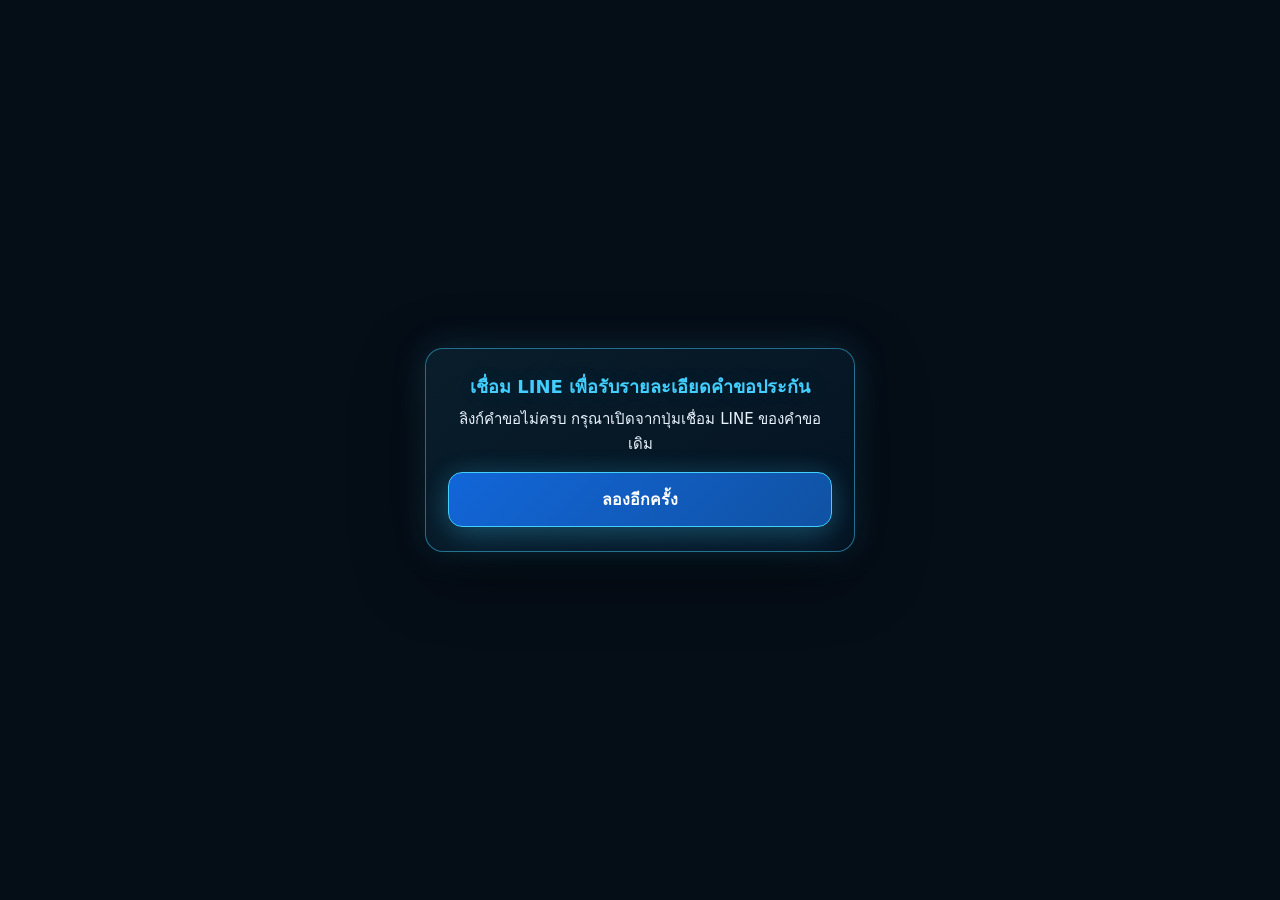
==== commit 04341f80: "Style insurance LIFF screens in blue and cyan; preserve behavior" ====
--- a/insurance.html
+++ b/insurance.html
@@ -9,12 +9,12 @@
 <style>
 *{box-sizing:border-box}
 body{margin:0;background:#050d17;color:#eaf3ff;font-family:system-ui,sans-serif;min-height:100vh;min-height:100dvh;display:grid;place-items:center;padding:14px}
-main{width:100%;max-width:430px;padding:24px 22px;border:1px solid rgba(156,255,91,.48);border-radius:18px;background:linear-gradient(145deg,rgba(9,30,44,.98),rgba(5,19,34,.98));box-shadow:0 20px 70px rgba(0,0,0,.48),0 0 34px rgba(156,255,91,.18);text-align:center}
-h1{color:#B9FF86;font-size:18px;font-weight:900;line-height:1.5;margin:0 0 7px}
+main{width:100%;max-width:430px;padding:24px 22px;border:1px solid rgba(66,207,255,.48);border-radius:18px;background:linear-gradient(145deg,rgba(9,30,44,.98),rgba(5,19,34,.98));box-shadow:0 20px 70px rgba(0,0,0,.48),0 0 34px rgba(66,207,255,.18);text-align:center}
+h1{color:#42CFFF;font-size:18px;font-weight:900;line-height:1.5;margin:0 0 7px}
 p{font-size:15px;line-height:1.65;margin:7px 0}
-button,a{display:block;width:100%;border:0;border-radius:14px;background:#B9FF86;color:#071425;padding:14px;font:inherit;font-weight:700;text-decoration:none;cursor:pointer;margin-top:16px}
+button,a{display:block;width:100%;border:0;border-radius:14px;background:#42CFFF;color:#071425;padding:14px;font:inherit;font-weight:700;text-decoration:none;cursor:pointer;margin-top:16px}
 button:disabled{opacity:.6;cursor:wait}
-.spinner{width:30px;height:30px;border:4px solid rgba(156,255,91,.24);border-top-color:#B9FF86;border-radius:50%;margin:0 auto 13px;animation:spin .8s linear infinite}
+.spinner{width:30px;height:30px;border:4px solid rgba(66,207,255,.24);border-top-color:#42CFFF;border-radius:50%;margin:0 auto 13px;animation:spin .8s linear infinite}
 @keyframes spin{to{transform:rotate(360deg)}}
 [hidden]{display:none!important}
 .transport{position:absolute;width:1px;height:1px;left:-9999px;border:0}
@@ -22,6 +22,17 @@
 .field{padding:9px 0;border-bottom:1px solid #243447}
 .field-label{display:block;color:#9fb0c4;font-size:13px;margin-bottom:4px}
 @media(max-width:600px){main{padding:22px 16px}}
+
+/* Insurance blue/cyan trial: every state shares these styles. */
+main{border-color:rgba(66,207,255,.48);box-shadow:0 20px 70px rgba(0,0,0,.48),0 0 34px rgba(66,207,255,.18)}
+h1{color:#42CFFF;text-shadow:0 0 24px rgba(66,207,255,.18)}
+button,a{background:linear-gradient(135deg,#1266D9,#1052A3);color:#FFFFFF;border:1px solid #42CFFF;box-shadow:0 10px 32px rgba(66,207,255,.22),0 0 26px rgba(66,207,255,.14)}
+button:hover:not(:disabled),a:hover{background:#1052A3;box-shadow:0 0 30px rgba(66,207,255,.24)}
+button:focus-visible,a:focus-visible{outline:2px solid #42CFFF;outline-offset:3px}
+button:disabled{background:#1B3045;color:#BDCCDF;border-color:#36516A;box-shadow:none;opacity:1}
+.spinner{border-color:rgba(66,207,255,.24);border-top-color:#42CFFF}
+.field{border-bottom-color:rgba(66,207,255,.20)}
+.field-label{color:#BDCCDF}
 </style>
 <script src="https://static.line-scdn.net/liff/edge/2/sdk.js" defer></script>
 </head>
@@ -39,7 +50,7 @@
 <script>
 'use strict';
 const LIFF_ID='2011333776-7CCq2hRE';
-const BACKEND='https://script.google.com/macros/s/AKfycbySsRLCbwnj8PTmRTrWor8YZB-7UD32fPWulcbpCLZM95LW6AMpFRci16Pal2AnwHqM/exec';
+const BACKEND='https://script.google.com/macros/s/AKfycbyHQJ4xTePXxt285OjPzkBT93EDnccDXdiAae_Koqpw0iS0PPw9qFpxOeXp-uqRzOLM/exec';
 const statusBox=document.getElementById('status');
 const spinner=document.getElementById('spinner');
 const heading=document.getElementById('heading');
